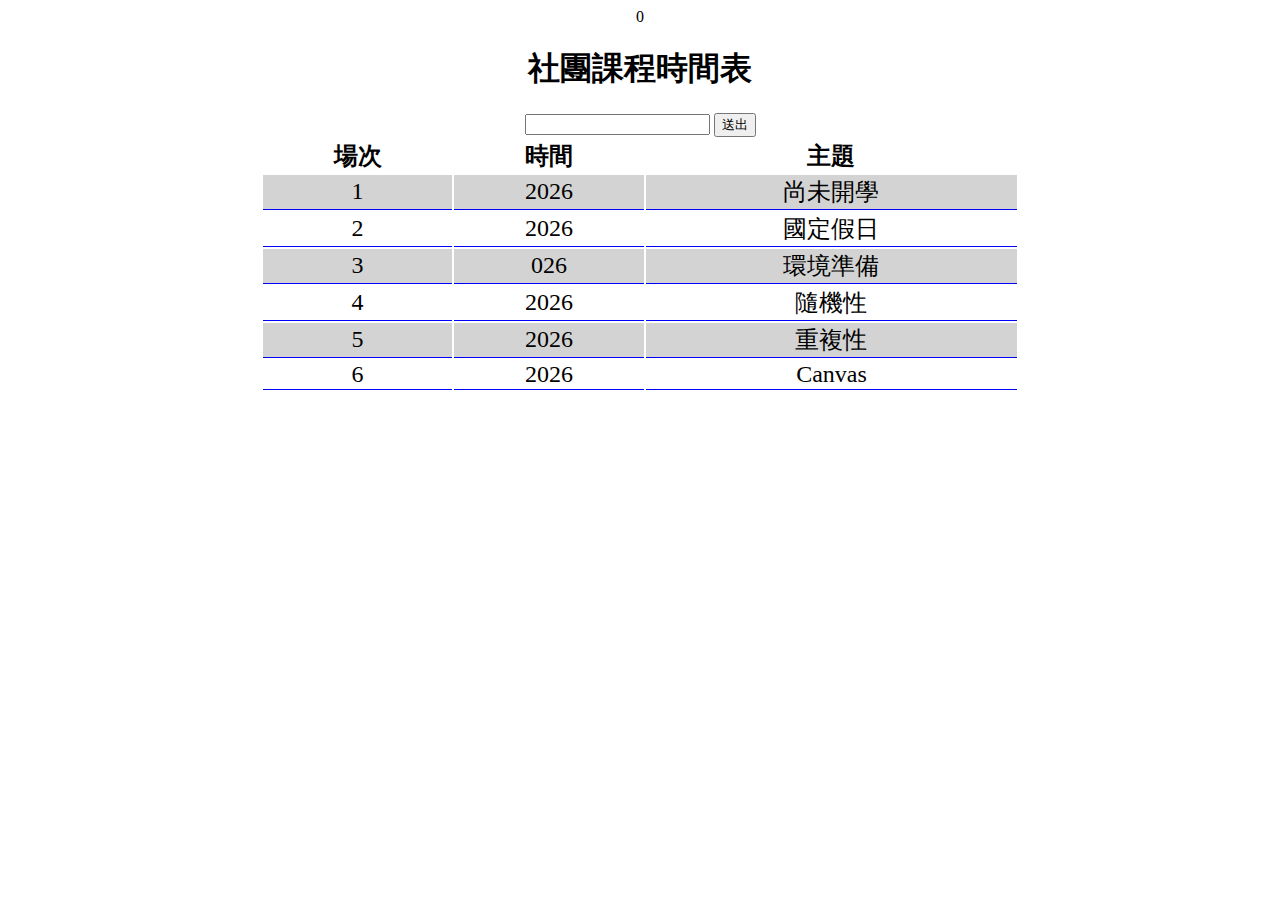
==== BootstrapCarousel/AutoSchedule/index.html @ 068af477 "First commit" ====
<!DOCTYPE html>
<html>
    <head>
        <meta charset="utf-8">
        <title>Club Course</title>
        <link rel="stylesheet" href="style.css">
        <script src="https://code.jquery.com/jquery-3.4.1.min.js"></script>
        <link rel="stylesheet" href="//apps.bdimg.com/libs/jqueryui/1.10.4/css/jquery-ui.min.css">
        <script src="//apps.bdimg.com/libs/jquery/1.10.2/jquery.min.js"></script>
        <script src="//apps.bdimg.com/libs/jqueryui/1.10.4/jquery-ui.min.js"></script>
        <!-- <link rel="stylesheet" href="jqueryui/style.css"> -->
        <script src="topic.js"></script>
        <script src="main.js"></script>
    </head>
    <body>
        <h1>社團課程時間表</h1>
        <!-- <p>
            課程初始日期: <input type="text" id="datepicker">
        </p> -->
        <input type='text' name='date' id='datepicker'/>
        <button onclick="showValue()">送出</button>
        <!-- <input type='button' value='送出' data-action='submit'/> -->
        <table id="courseTable"></table>
    </body>
</html>
---- BootstrapCarousel/AutoSchedule/style.css ----
body{
    text-align: center;
}

table{
    width: 60%;
    margin: auto;
    font-size: 1.5em;
}

td{
    border-bottom: 1px solid blue;
}
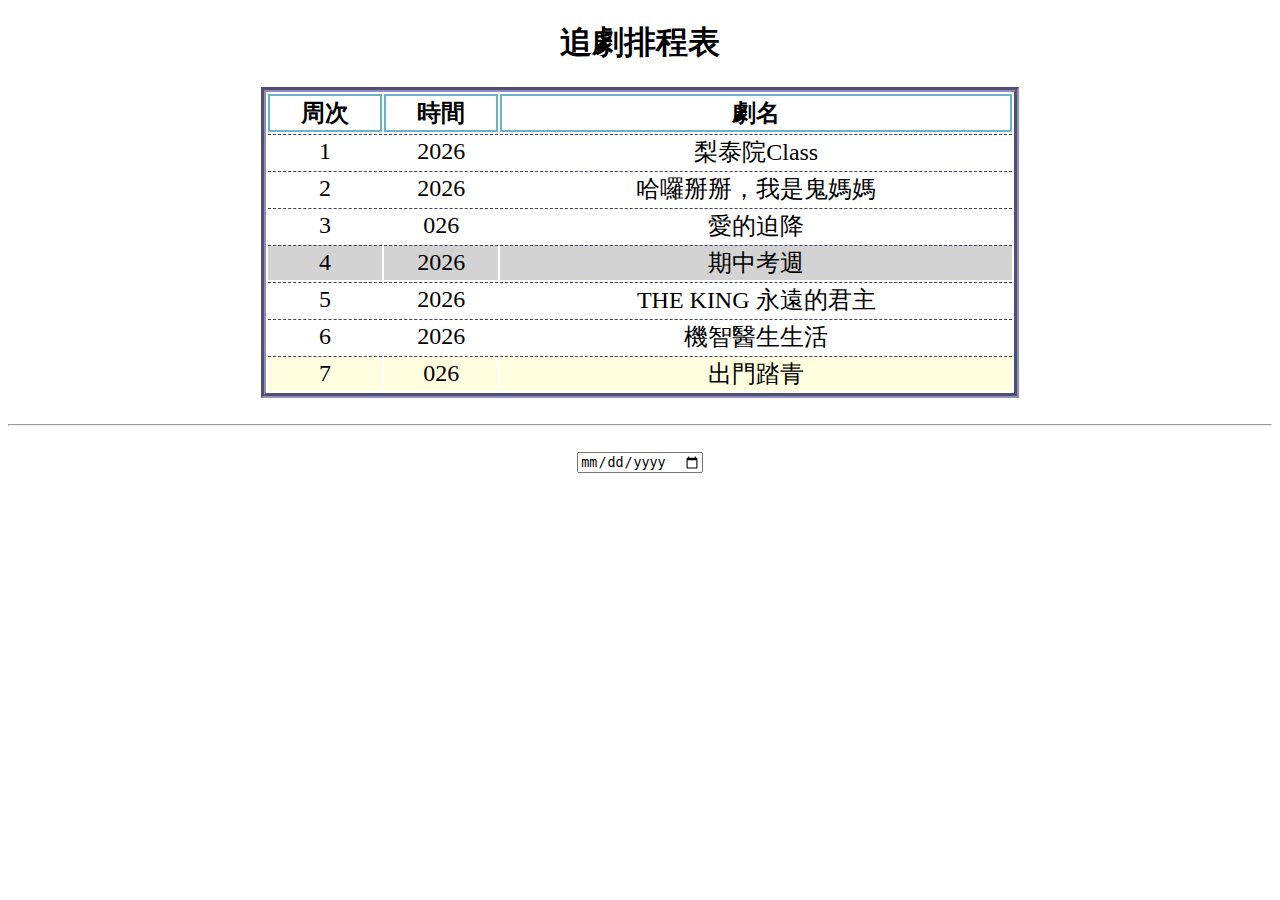
==== commit 99f890f7: "“final”" ====
--- a/BootstrapCarousel/AutoSchedule/index.html
+++ b/BootstrapCarousel/AutoSchedule/index.html
@@ -1,25 +1,17 @@
-<!DOCTYPE html>
-<html>
-    <head>
-        <meta charset="utf-8">
-        <title>Club Course</title>
-        <link rel="stylesheet" href="style.css">
-        <script src="https://code.jquery.com/jquery-3.4.1.min.js"></script>
-        <link rel="stylesheet" href="//apps.bdimg.com/libs/jqueryui/1.10.4/css/jquery-ui.min.css">
-        <script src="//apps.bdimg.com/libs/jquery/1.10.2/jquery.min.js"></script>
-        <script src="//apps.bdimg.com/libs/jqueryui/1.10.4/jquery-ui.min.js"></script>
-        <!-- <link rel="stylesheet" href="jqueryui/style.css"> -->
-        <script src="topic.js"></script>
-        <script src="main.js"></script>
-    </head>
-    <body>
-        <h1>社團課程時間表</h1>
-        <!-- <p>
-            課程初始日期: <input type="text" id="datepicker">
-        </p> -->
-        <input type='text' name='date' id='datepicker'/>
-        <button onclick="showValue()">送出</button>
-        <!-- <input type='button' value='送出' data-action='submit'/> -->
-        <table id="courseTable"></table>
-    </body>
-</html>+<!DOCTYPE html>
+<html>
+    <head>
+        <meta charset="utf-8">
+        <title>行事曆排程</title>
+        <link rel="stylesheet" href="style.css">
+        <script src="https://code.jquery.com/jquery-3.4.1.min.js"></script>
+        <script src="topic.js"></script>
+        <script src="main.js"></script>
+    </head>
+    <body>
+        <h1>追劇排程表</h1>
+        <table id="courseTable"></table>
+        <br><hr><br>
+        <input type="date" id="inputDate">
+    </body>
+</html>
--- a/BootstrapCarousel/AutoSchedule/style.css
+++ b/BootstrapCarousel/AutoSchedule/style.css
@@ -1,13 +1,18 @@
-body{
-    text-align: center;
-}
-
-table{
-    width: 60%;
-    margin: auto;
-    font-size: 1.5em;
-}
-
-td{
-    border-bottom: 1px solid blue;
-}+body{
+    text-align: center;
+}
+ 
+table{
+    width: 60%;
+    margin: auto;
+    font-size: 1.5em;
+    border: 5px groove rgb(142, 142, 194);
+}
+ 
+td{
+    border-top: 1px dashed rgb(63, 63, 97);
+}
+ 
+th{
+    border: 2px solid rgb(106, 179, 197);
+}
